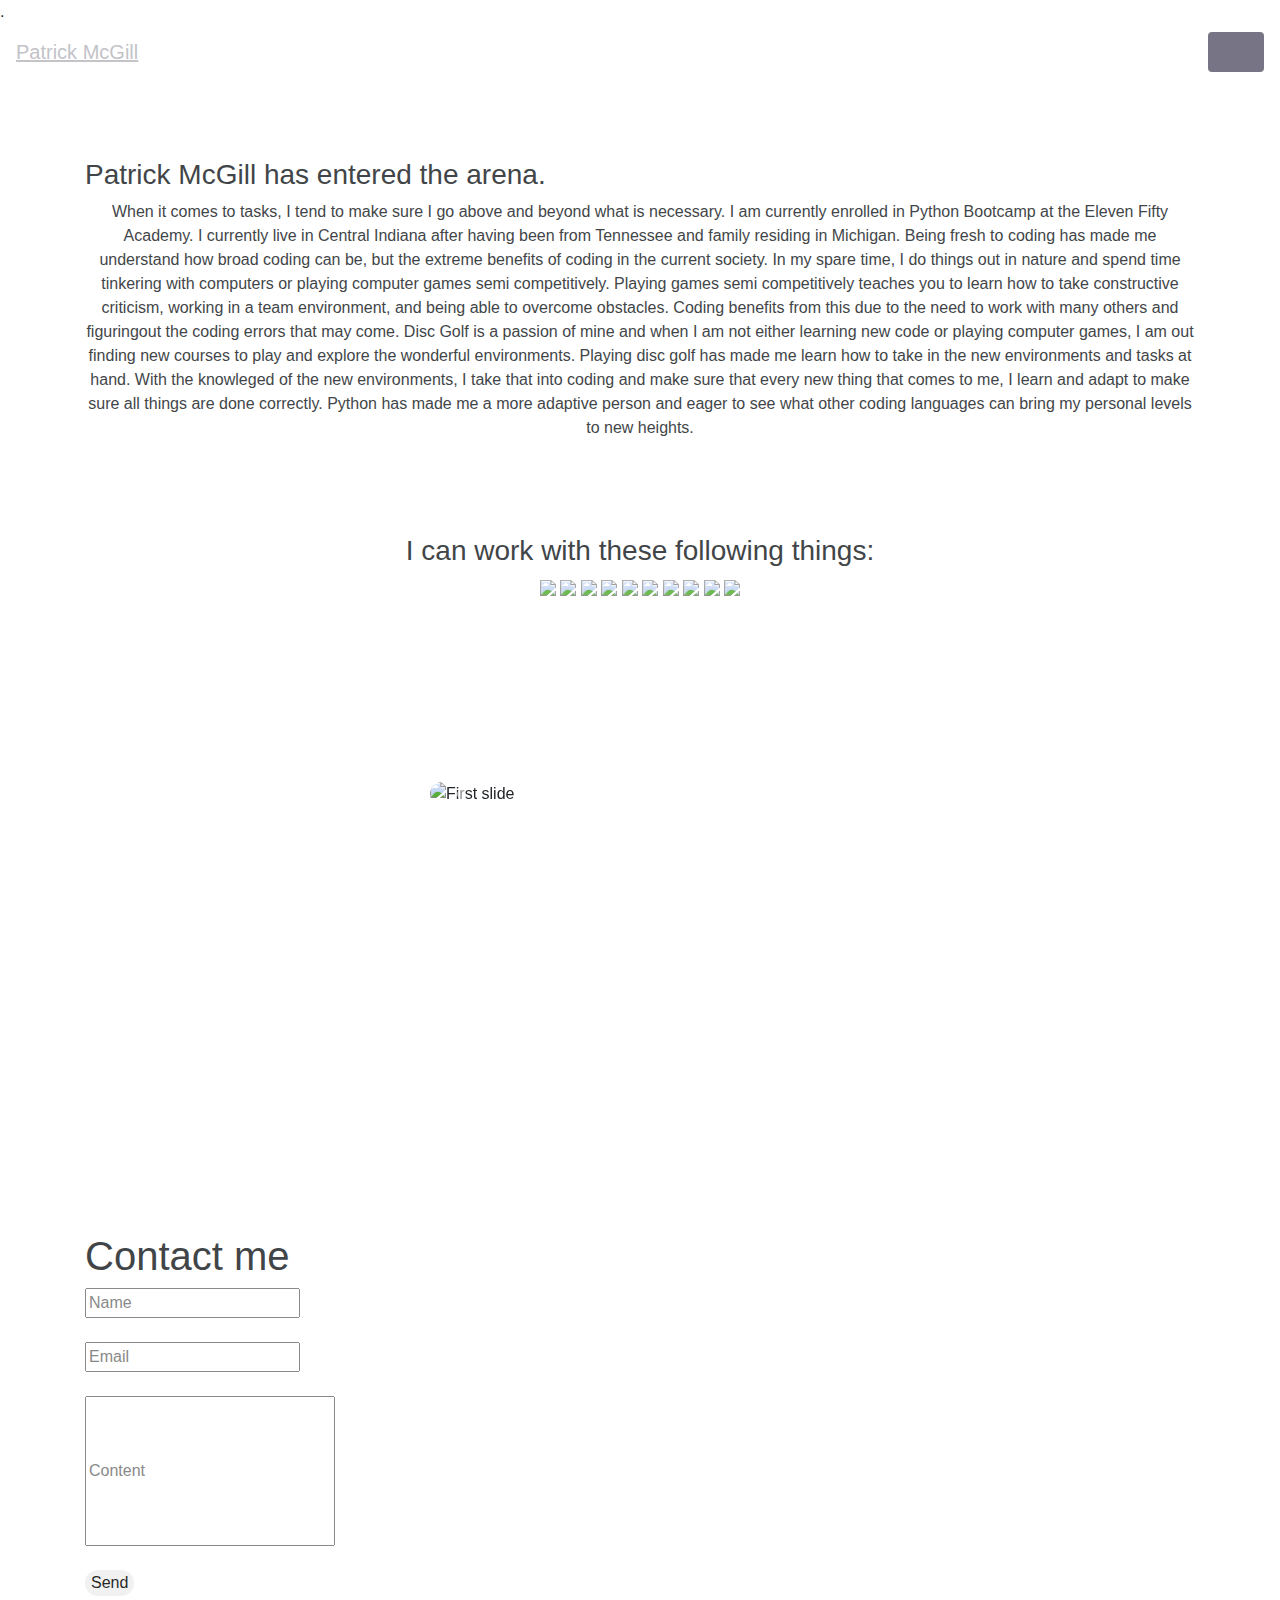
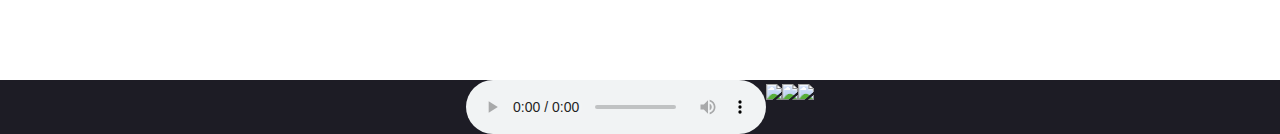
==== index.html @ 5323ef19 "changed the name to index.html" ====
<!DOCTYPE html>
<html lang= "en">


<head>
    <link rel="stylesheet" type="text/css" href="style.css">.
    <link rel="stylesheet" href="https://stackpath.bootstrapcdn.com/bootstrap/4.3.1/css/bootstrap.min.css" integrity="sha384-ggOyR0iXCbMQv3Xipma34MD+dH/1fQ784/j6cY/iJTQUOhcWr7x9JvoRxT2MZw1T" crossorigin="anonymous">
    <meta name="viewport" content="width=device-width, initial-scale=1, maximum-scale=1, user-scalable=no">
    <title>Patrick McGill Porfolio</title>
    <nav class="navbar" style="color: #C3C3C8; text-decoration: underline;">
        <a class="navbar-brand" href="#" style="color:#C3C3C8">Patrick McGill</a>
        <button class="navbar-toggler" type="button" data-toggle="collapse" data-target="#navbarSupportedContent" aria-controls="navbarSupportedContent" aria-expanded="false" aria-label="Toggle navigation" style="background-color: #777585 ">
          <span class="navbar-toggler-icon"></span>
        </button>
      
        <div class="collapse navbar-collapse" id="navbarSupportedContent">
          <ul class="navbar-nav mr-auto">
            <li class =" nav-item active" style="color: #C3C3C8; text-decoration: underline;">
              <a class="nav-link" href="#about" style="color: #C3C3C8; text-decoration: underline;"> About</a>
            </li>
            <li class=" nav-item active" style="color: #C3C3C8; text-decoration: underline;">
              <a class="nav-link" href="#code-section" style="color: #C3C3C8; text-decoration: underline;">Coding</a>
            <li class ="nav-item active" style="color: #C3C3C8; text-decoration: underline;">
              <a class="nav-link" href="#projects" style="color: #C3C3C8; text-decoration: underline;">Projects</a>
            </li>
            <li class="nav-item active" style="color: #C3C3C8; text-decoration: underline;">
              <a class ="nav-link" href="#contact" style="color: #C3C3C8; text-decoration: underline;">Contact Me</a>
            </li>
          </ul>
        </div>
      </nav>
</head>
<body class = "body">
  <div class="background">
      
    <br>
    <br>
        <section id="about" class="about-section" style="text-align:center;">
            <div class= "container" style= "text-align: center; border-radius: 25px; background-color:white; opacity: 0.85; padding: 30px;">
                <div class="row">
                    <h3 style="text-align: center !important;">Patrick McGill has entered the arena.</h3>
                    <p>When it comes to tasks, I tend to make sure I go above and beyond what is necessary. I am currently enrolled in
                        Python Bootcamp at the Eleven Fifty Academy. I currently live in Central Indiana after having been from Tennessee and 
                        family residing in Michigan. Being fresh to coding has made me understand how broad coding can be, but the extreme benefits
                        of coding in the current society. In my spare time, I do things out in nature and spend time tinkering with computers or playing computer
                        games semi competitively. Playing games semi competitively teaches you to learn how to take constructive criticism, working in a team environment,
                        and being able to overcome obstacles. Coding benefits from this due to the need to work with many others and figuringout the coding errors that may come.
                        Disc Golf is a passion of mine and when I am not either learning new code or playing computer games, I am out
                        finding new courses to play and explore the wonderful environments. Playing disc golf has made me learn how to take in the new environments and tasks at hand.
                        With the knowleged of the new environments, I take that into coding and make sure that every new thing that comes to me, I learn and adapt to make sure all things are done correctly.
                        Python has made me a more adaptive person and eager to see what other coding languages can bring my personal levels to new heights.
                    </p>
                </div>
            </div>
        </section>
        <br>
        <br>
        <section id="code-section" class="code-section" style="text-align: center;">
          <div class="container" style="background-color:white; opacity:0.85; border-radius: 25px; height:200px;">
            <div class="container body">
              <h3> I can work with these following things:</h3>
              <div class="span12 skill-icons text-center">
                <img id= "python" src="assets/python.png">
                <img id="django" src="assets/django.png">
                <img id= "html" src="assets/html5.png">
                <img id= "css" src="assets/css.png">
                <img id= "bootstrap" src="assets/bootstrap.png">
                <img id= "vscode" src="assets/vscode.png">
                <img id = "gitHub" src="assets/github.png">
                <img id= "git" src="assets/git.png">
                <img id="ubuntu" src="assets/ubuntu.png">
                <img id="windows" src="assets/windows.png">
              </div>
        </section>

        <br>
        <br>
        <section id="projects" class ="projects">
          <div class="container" style="height: 450px; width: 450px;">
            <div id="carouselExampleIndicators" class="carousel slide" data-ride="carousel">
              <ol class="carousel-indicators">
                <li data-target="#carouselExampleIndicators" data-slide-to="0" class="active"></li>
                <li data-target="#carouselExampleIndicators" data-slide-to="1"></li>
                <li data-target="#carouselExampleIndicators" data-slide-to="2"><li>
                
              </ol>
              <div class="carousel-inner">
                <div class="carousel-item active">
                  <img class="d-block" src="assets/tetris.png" alt="First slide" style="height:100%; width: 100%; border-radius:25px;">
                  <div class="carousel-caption">
                    <div class="row">
                      <div class="col-sm-8">
                        <h2><a href="https://github.com/PRMcgill/Gold_Game" target="_blank" style="color:white; text-decoration:underline;">Tetris</a></h2>
                      </div>
                      <h4 style="color: white !important; text-align:center;">Tetris Game I made out of python and the Pygame library</h4>
                    </div>
                  </div>
                </div>
                <div class="carousel-item">
                  <img class="d-block" src="assets/css_creature.png" alt="Second slide" style="height:100%; width:100%; border-radius:25px;">
                  <div class="carousel-caption">
                    <div class="row">
                      <div class="col-sm-8">
                        <h2><a href="https://codepen.io/prmcgill/pen/gqxaLG" target="_blank" style="color:black; text-decoration:underline;">CSS Creature</a></h2>
                      </div> 
                     <h4>One of the first projects I made with CSS and HTML</h4>
                     </div>
                  </div>
                </div>
                <div class="carousel-item">
                  <img class="d-block" src="assets/northview.jpg" alt="Third slide" style="height: 125%; width: 100%; border-radius:25px;">
                  <div class="carousel-caption">
                    <div class="row">
                      <div class="col-sm-8">
                        <h2><a href="http://138.68.8.138" target="_blank" style="color:white; text-decoration:underline;">Disc Golf</a></h2>
                      </div>
                      <h4 style="color: white !important; text-align:center;">A Disc Golf website made to have reviews and the ability to add courses to the website</h4>
                    </div>
                  </div>
                </div>
              </div>
              <a class="carousel-control-prev" href="#carouselExampleIndicators" role="button" data-slide="prev">
                <span class="carousel-control-prev-icon" aria-hidden="true"></span>
                <span class="sr-only">Previous</span>
              </a>
              <a class="carousel-control-next" href="#carouselExampleIndicators" role="button" data-slide="next">
                <span class="carousel-control-next-icon" aria-hidden="true"></span>
                <span class="sr-only">Next</span>
              </a>
            </div>
          </div>
        </section>
        <section id="contact" class ="contact">
          <div class ="container" style="background-color:white; opacity: 0.85; border-radius:25px; height: 400px;">
            <h1>Contact me</h1>
            <form action="https://formspree.io/mcgill.patrick2192@gmail.com" method="POST">
              <input type="text" name="name" placeholder="Name">
              <br>
              <br>
              <input type="email" name="_replyto" placeholder="Email">
              <br>
              <br>
              <input type="content" name="content" placeholder="Content" style="height: 150px; width: 250px;">
              <br>
              <br>
              <input type="submit" value="Send" style=" border-radius: 25px; border:none; color: C3C3C8;">
            </form>
          </div>
        </section>
        <br>
        <br>

        
        
        <script src="https://code.jquery.com/jquery-3.3.1.slim.min.js" integrity="sha384-q8i/X+965DzO0rT7abK41JStQIAqVgRVzpbzo5smXKp4YfRvH+8abtTE1Pi6jizo" crossorigin="anonymous"></script>
        <script src="https://cdnjs.cloudflare.com/ajax/libs/popper.js/1.14.7/umd/popper.min.js" integrity="sha384-UO2eT0CpHqdSJQ6hJty5KVphtPhzWj9WO1clHTMGa3JDZwrnQq4sF86dIHNDz0W1" crossorigin="anonymous"></script>
        <script src="https://stackpath.bootstrapcdn.com/bootstrap/4.3.1/js/bootstrap.min.js" integrity="sha384-JjSmVgyd0p3pXB1rRibZUAYoIIy6OrQ6VrjIEaFf/nJGzIxFDsf4x0xIM+B07jRM" crossorigin="anonymous"></script>

        
      <footer class="page-footer" style=" background-color:  #1D1C25; text-align:center;">
        <div class="row justify-content-center" style="text-align: center;">
            <audio src="assets/waterfallsound.mp3" controls autoplay="true" loop="true">
            </audio>
            <a id= "github" href="https://github.com/PRMcgill" target="_blank">
              <img id ="github" src="/assets/github.png">
            </a>
            <a href="https://www.linkedin.com/in/patrick-mcgill-010b7917a/" target="_blank">
              <img id ="linkedin" src="/assets/linkedin.png">
            <a href="https://www.twitter.com/PR_Mcgill" target="_blank">
              <img id="twitter" src="/assets/twitter.png">
            

        


        
      </footer>
  </div>
  
</body>


</html>
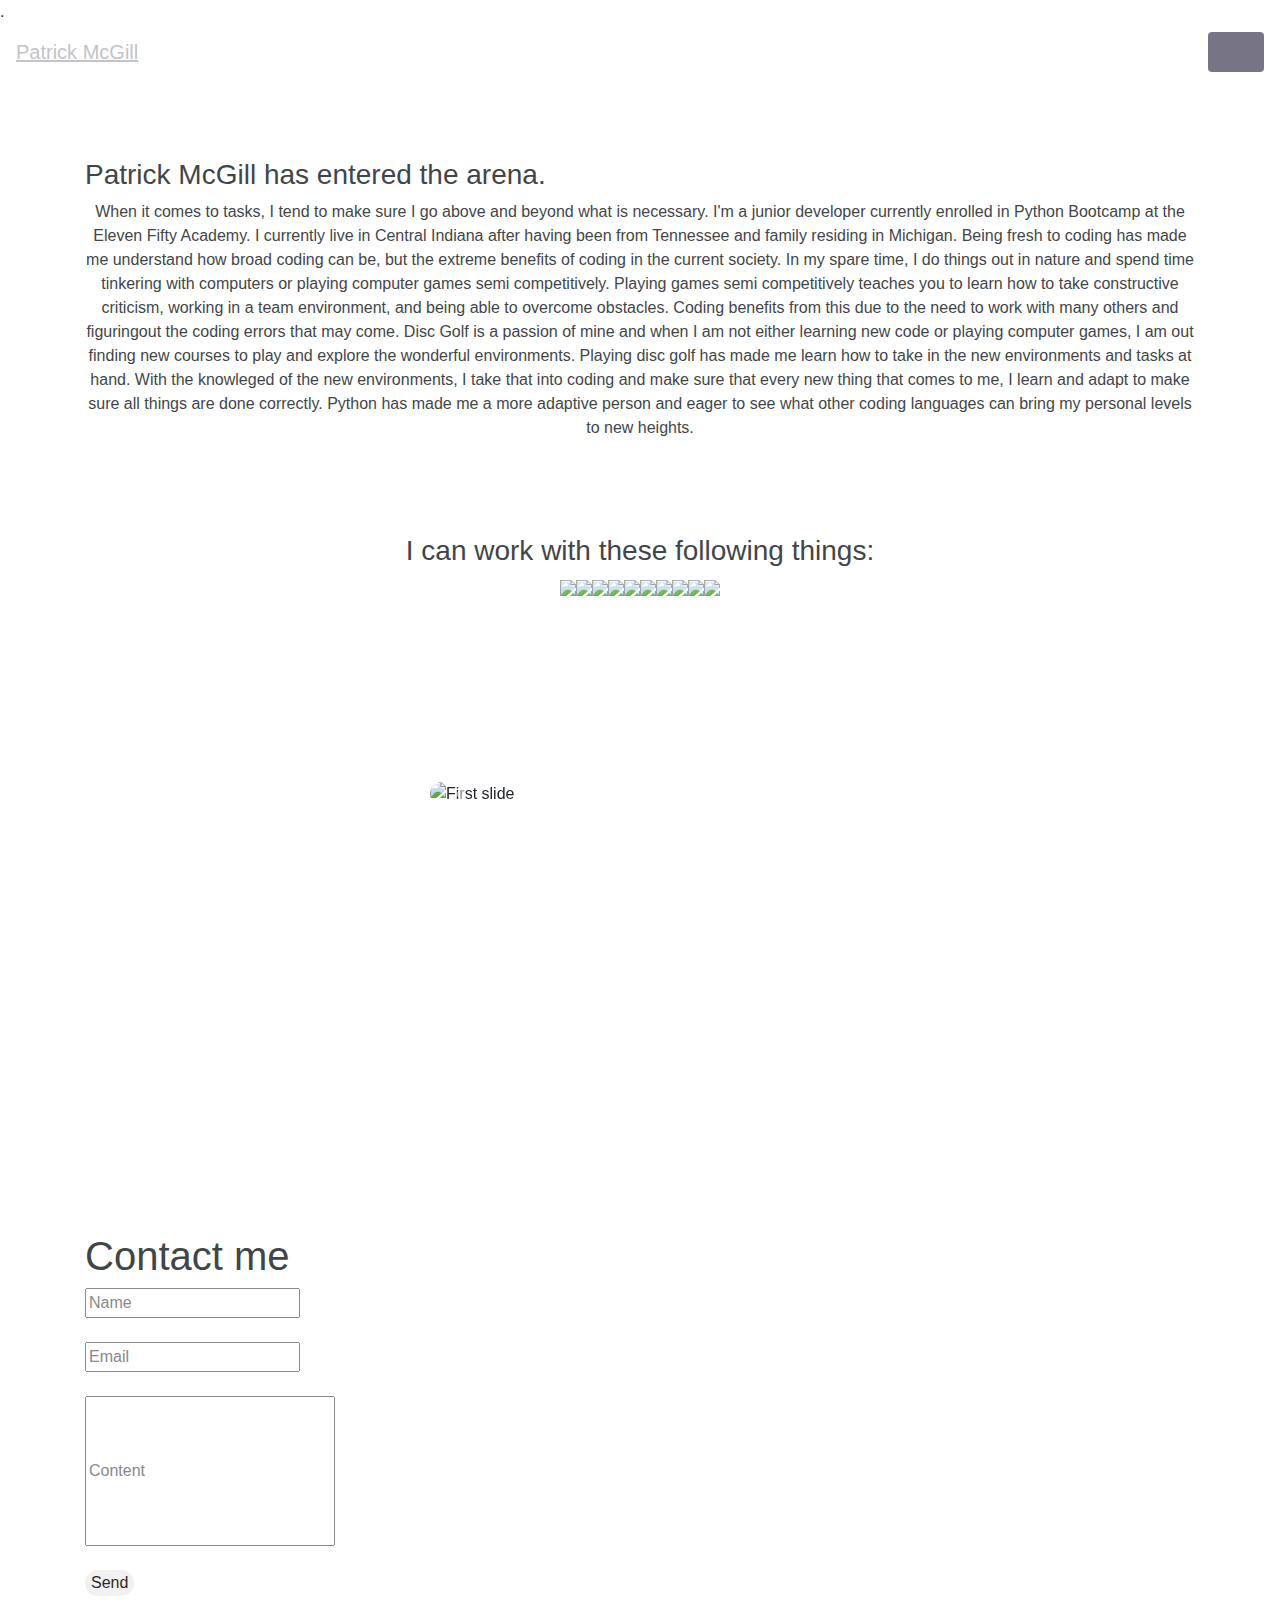
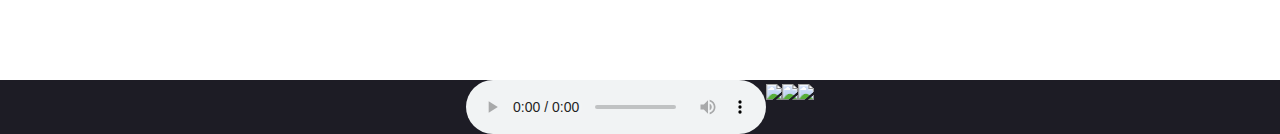
==== commit e0b80276: "added links to the images in the things i can use" ====
--- a/index.html
+++ b/index.html
@@ -39,7 +39,7 @@
             <div class= "container" style= "text-align: center; border-radius: 25px; background-color:white; opacity: 0.85; padding: 30px;">
                 <div class="row">
                     <h3 style="text-align: center !important;">Patrick McGill has entered the arena.</h3>
-                    <p>When it comes to tasks, I tend to make sure I go above and beyond what is necessary. I am currently enrolled in
+                    <p>When it comes to tasks, I tend to make sure I go above and beyond what is necessary. I'm a junior developer currently enrolled in
                         Python Bootcamp at the Eleven Fifty Academy. I currently live in Central Indiana after having been from Tennessee and 
                         family residing in Michigan. Being fresh to coding has made me understand how broad coding can be, but the extreme benefits
                         of coding in the current society. In my spare time, I do things out in nature and spend time tinkering with computers or playing computer
@@ -60,16 +60,38 @@
             <div class="container body">
               <h3> I can work with these following things:</h3>
               <div class="span12 skill-icons text-center">
-                <img id= "python" src="assets/python.png">
-                <img id="django" src="assets/django.png">
-                <img id= "html" src="assets/html5.png">
-                <img id= "css" src="assets/css.png">
-                <img id= "bootstrap" src="assets/bootstrap.png">
-                <img id= "vscode" src="assets/vscode.png">
-                <img id = "gitHub" src="assets/github.png">
-                <img id= "git" src="assets/git.png">
-                <img id="ubuntu" src="assets/ubuntu.png">
-                <img id="windows" src="assets/windows.png">
+                <div class="row justify-content-center">
+                  <a href="https://www.python.org/" target="_blank">
+                    <img id= "python" src="assets/python.png">
+                  </a>
+                  <a href="https://www.djangoproject.com/" target="_blank">
+                    <img id="django" src="assets/django.png">
+                  </a>
+                  <a href="https://html.com/" target="_blank">
+                    <img id= "html" src="assets/html5.png">
+                  </a>
+                  <a href="https://html.com/" target="_blank">  
+                    <img id= "css" src="assets/css.png">
+                  </a>
+                  <a href="https://getbootstrap.com/" target="_blank">  
+                    <img id= "bootstrap" src="assets/bootstrap.png">
+                  </a>
+                  <a href="https://code.visualstudio.com/"  target="_blank"> 
+                    <img id= "vscode" src="assets/vscode.png">
+                  </a>
+                  <a href="https://github.com/" target="_blank">
+                    <img id = "gitHub" src="assets/github.png">
+                  </a>
+                  <a href="https://git-scm.com/" target="_blank">  
+                    <img id= "git" src="assets/git.png">
+                  </a>
+                  <a href="https://www.ubuntu.com/" target="_blank">
+                    <img id="ubuntu" src="assets/ubuntu.png">
+                  </a>
+                  <a href="https://www.microsoft.com/en-us/windows" target="_blank">
+                    <img id="windows" src="assets/windows.png">
+                  </a>
+                </div>  
               </div>
         </section>
 
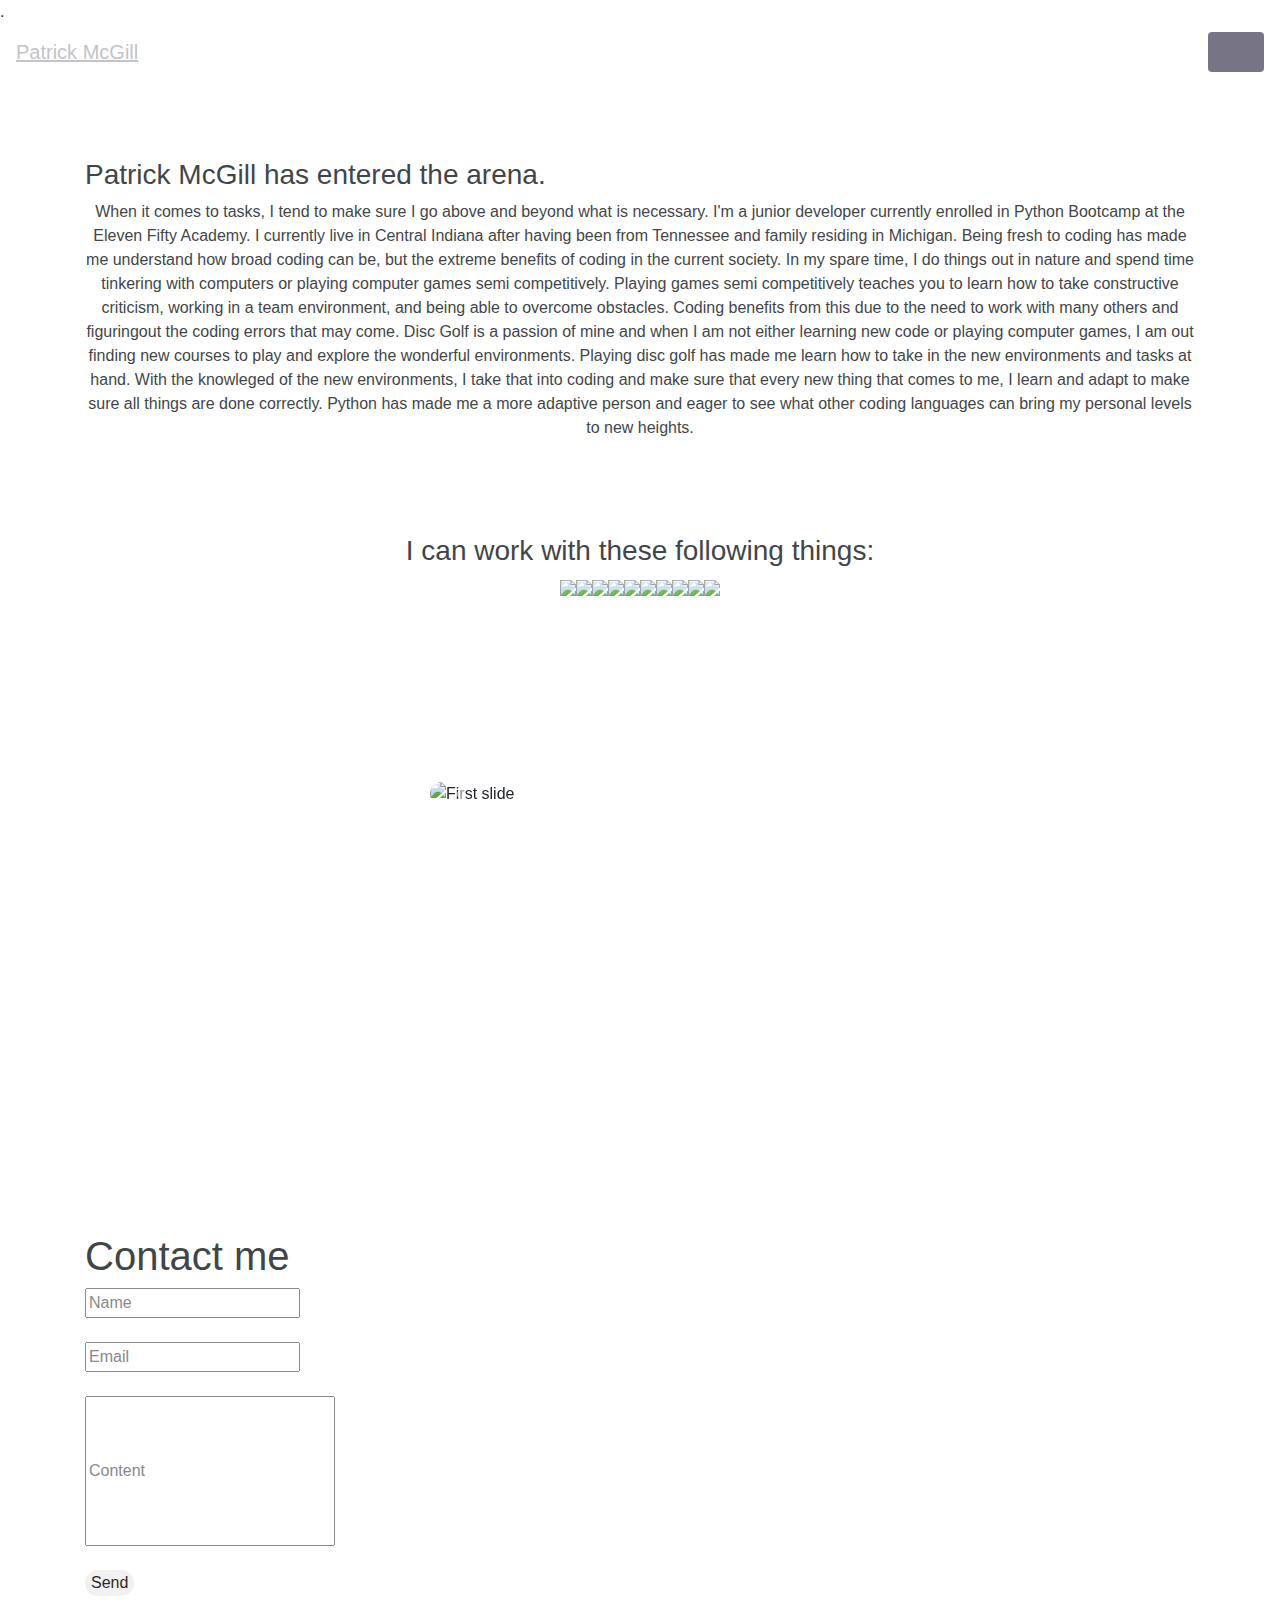
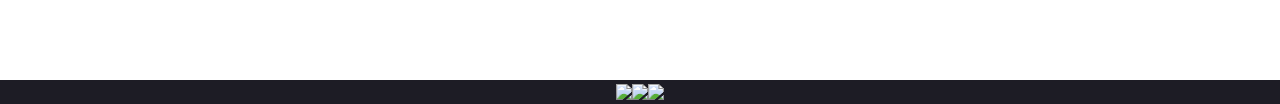
==== commit 067eb7bc: "added the new pokemon website to the caroursel" ====
--- a/index.html
+++ b/index.html
@@ -140,6 +140,17 @@
                     </div>
                   </div>
                 </div>
+                <div class="carousel-item">
+                  <img class="d-block" src="assets/Screenshot from 2019-04-25 12-57-20.png" alt="Third slide" style="height: 125%; width: 100%; border-radius:25px;">
+                  <div class="carousel-caption">
+                    <div class="row">
+                      <div class="col-sm-8">
+                        <h2><a href="https://poke-teambuilder-ng.herokuapp.com/" target="_blank" style="color:black; text-decoration:underline;">Poke-TeamBuilder</a></h2>
+                      </div>
+                      <h4 style="color: black !important; text-align:center;">A Pok&eacute;mon website that allows you to make users and create teams.</h4>
+                    </div>
+                  </div>
+                </div>
               </div>
               <a class="carousel-control-prev" href="#carouselExampleIndicators" role="button" data-slide="prev">
                 <span class="carousel-control-prev-icon" aria-hidden="true"></span>
@@ -181,8 +192,6 @@
         
       <footer class="page-footer" style=" background-color:  #1D1C25; text-align:center;">
         <div class="row justify-content-center" style="text-align: center;">
-            <audio src="assets/waterfallsound.mp3" controls autoplay="true" loop="true">
-            </audio>
             <a id= "github" href="https://github.com/PRMcgill" target="_blank">
               <img id ="github" src="/assets/github.png">
             </a>
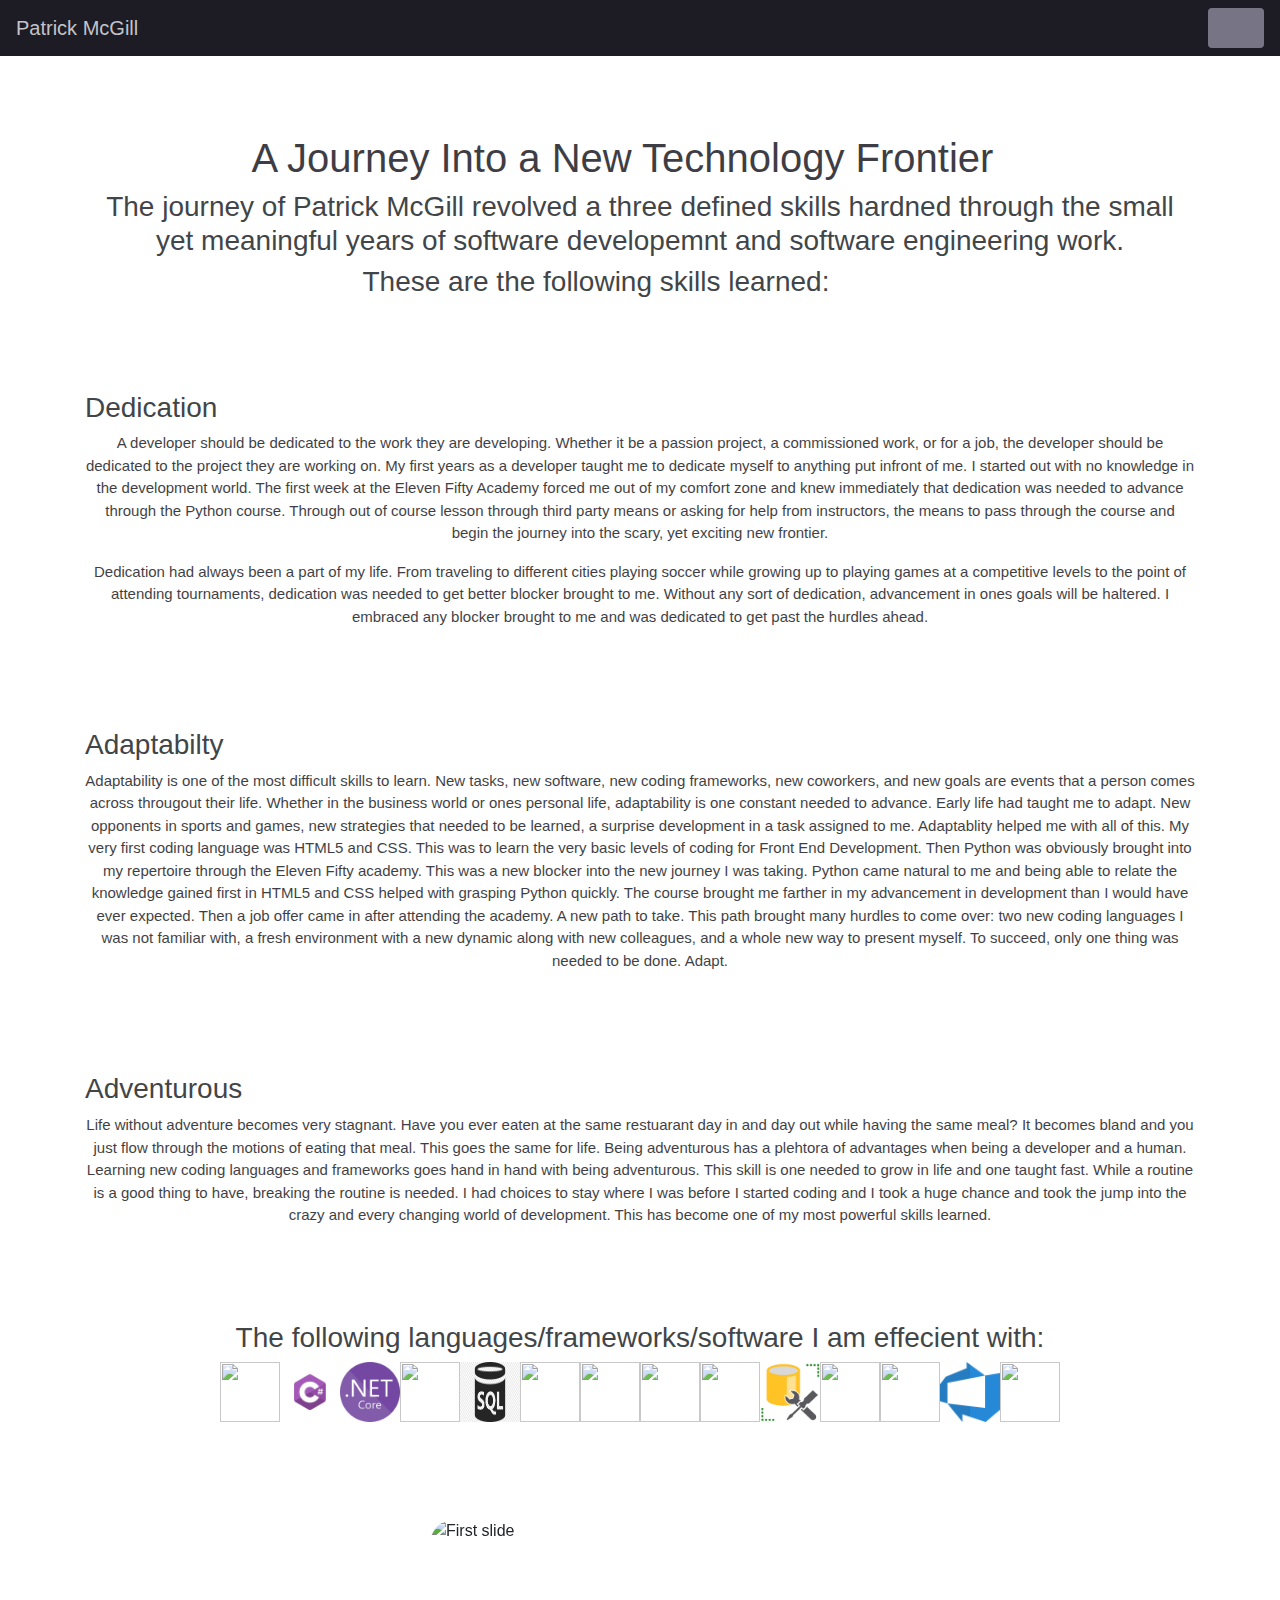
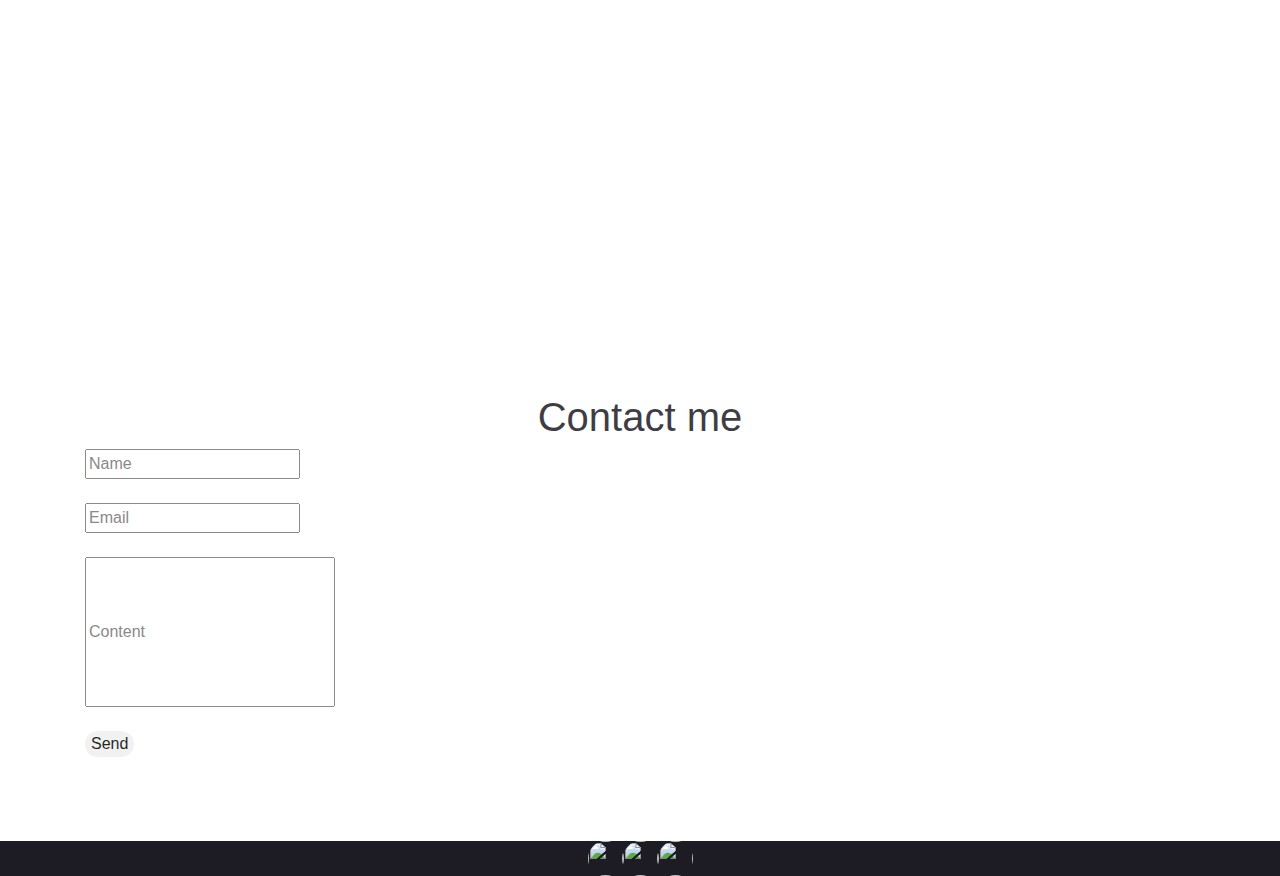
==== commit 5f0b24f5: "Version 1.5" ====
--- a/index.html
+++ b/index.html
@@ -1,9 +1,8 @@
 <!DOCTYPE html>
 <html lang= "en">
 
-
 <head>
-    <link rel="stylesheet" type="text/css" href="style.css">.
+    <link rel="stylesheet" type="text/css" href="style.css">
     <link rel="stylesheet" href="https://stackpath.bootstrapcdn.com/bootstrap/4.3.1/css/bootstrap.min.css" integrity="sha384-ggOyR0iXCbMQv3Xipma34MD+dH/1fQ784/j6cY/iJTQUOhcWr7x9JvoRxT2MZw1T" crossorigin="anonymous">
     <meta name="viewport" content="width=device-width, initial-scale=1, maximum-scale=1, user-scalable=no">
     <title>Patrick McGill Porfolio</title>
@@ -16,7 +15,16 @@
         <div class="collapse navbar-collapse" id="navbarSupportedContent">
           <ul class="navbar-nav mr-auto">
             <li class =" nav-item active" style="color: #C3C3C8; text-decoration: underline;">
-              <a class="nav-link" href="#about" style="color: #C3C3C8; text-decoration: underline;"> About</a>
+              <a class="nav-link" href="#journey" style="color: #C3C3C8; text-decoration: underline;">Journey</a>
+            </li>
+            <li class =" nav-item active" style="color: #C3C3C8; text-decoration: underline;">
+              <a class="nav-link" href="#dedication" style="color: #C3C3C8; text-decoration: underline;">Dedication</a>
+            </li>
+            <li class =" nav-item active" style="color: #C3C3C8; text-decoration: underline;">
+              <a class="nav-link" href="#adaptabilty" style="color: #C3C3C8; text-decoration: underline;">Adaptability</a>
+            </li>
+            <li class =" nav-item active" style="color: #C3C3C8; text-decoration: underline;">
+              <a class="nav-link" href="#adventurous" style="color: #C3C3C8; text-decoration: underline;">Adventurous</a>
             </li>
             <li class=" nav-item active" style="color: #C3C3C8; text-decoration: underline;">
               <a class="nav-link" href="#code-section" style="color: #C3C3C8; text-decoration: underline;">Coding</a>
@@ -35,60 +43,118 @@
       
     <br>
     <br>
-        <section id="about" class="about-section" style="text-align:center;">
+        <section id="journey" class="about-section" style="text-align:center;">
             <div class= "container" style= "text-align: center; border-radius: 25px; background-color:white; opacity: 0.85; padding: 30px;">
                 <div class="row">
-                    <h3 style="text-align: center !important;">Patrick McGill has entered the arena.</h3>
-                    <p>When it comes to tasks, I tend to make sure I go above and beyond what is necessary. I'm a junior developer currently enrolled in
-                        Python Bootcamp at the Eleven Fifty Academy. I currently live in Central Indiana after having been from Tennessee and 
-                        family residing in Michigan. Being fresh to coding has made me understand how broad coding can be, but the extreme benefits
-                        of coding in the current society. In my spare time, I do things out in nature and spend time tinkering with computers or playing computer
-                        games semi competitively. Playing games semi competitively teaches you to learn how to take constructive criticism, working in a team environment,
-                        and being able to overcome obstacles. Coding benefits from this due to the need to work with many others and figuringout the coding errors that may come.
-                        Disc Golf is a passion of mine and when I am not either learning new code or playing computer games, I am out
-                        finding new courses to play and explore the wonderful environments. Playing disc golf has made me learn how to take in the new environments and tasks at hand.
-                        With the knowleged of the new environments, I take that into coding and make sure that every new thing that comes to me, I learn and adapt to make sure all things are done correctly.
-                        Python has made me a more adaptive person and eager to see what other coding languages can bring my personal levels to new heights.
-                    </p>
+                    <h1 style="text-align: center !important; padding-left:15%;">A Journey Into a New Technology Frontier</h1>
+                    <h3 style="text-align: center !important;">The journey of Patrick McGill revolved a three defined skills hardned through the small yet meaningful
+                      years of software developemnt and software engineering work.</h3>
+                    <h3 style="text-align: center !important; padding-left:25%">These are the following skills learned:</h3>
                 </div>
             </div>
         </section>
         <br>
-        <br>
+        <section id="dedication" class="about-section" style="text-align:center;">
+          <div class= "container" style= "text-align: center; border-radius: 25px; background-color:white; opacity: 0.85; padding: 30px;">
+              <div class="row">
+                  <h3 style="text-align: center !important;">Dedication</h3>
+                  <p>
+                    A developer should be dedicated to the work they are developing. Whether it be a passion project, a commissioned work, or for a job, the developer
+                    should be dedicated to the project they are working on. My first years as a developer taught me to dedicate myself to anything put infront of me.
+                    I started out with no knowledge in the development world. The first week at the Eleven Fifty Academy forced me out of my comfort zone and knew immediately
+                    that dedication was needed to advance through the Python course. Through out of course lesson through third party means or asking for help from instructors,
+                    the means to pass through the course and begin the journey into the scary, yet exciting new frontier.
+                  </p>
+                  <p>
+                    Dedication had always been a part of my life. From traveling to different cities playing soccer while growing up to playing games at a competitive levels 
+                    to the point of attending tournaments, dedication was needed to get better blocker brought to me. Without any sort of dedication, advancement in ones goals 
+                    will be haltered. I embraced any blocker brought to me and was dedicated to get past the hurdles ahead.
+                  </p>
+              </div>
+          </div>
+        </section>
+        <br>
+        <section id="adaptabilty" class="about-section" style="text-align:center;">
+          <div class= "container" style= "text-align: center; border-radius: 25px; background-color:white; opacity: 0.85; padding: 30px;">
+              <div class="row">
+                  <h3 style="text-align: center !important;">Adaptabilty</h3>
+                  <p>
+                    Adaptability is one of the most difficult skills to learn. New tasks, new software, new coding frameworks, new coworkers, and new goals are events
+                     that a person comes across througout their life. Whether in the business world or ones personal life, adaptability is one constant needed to advance. 
+                     Early life had taught me to adapt. New opponents in sports and games, new strategies that needed to be learned, a surprise development in a task assigned to me. 
+                     Adaptablity helped me with all of this.
+                     My very first coding language was HTML5 and CSS. This was to learn the very basic levels of coding for Front End Development. Then Python was obviously brought
+                     into my repertoire through the Eleven Fifty academy. This was a new blocker into the new journey I was taking. Python came natural to me and being able to relate 
+                     the knowledge gained first in HTML5 and CSS helped with grasping Python quickly. The course brought me farther in my advancement in development than I would have ever expected.
+                      Then a job offer came in after attending the academy. A new path to take. This path brought many hurdles to come over: two new coding languages I was not familiar with, 
+                      a fresh environment with a new dynamic along with new colleagues, and a whole new way to present myself. To succeed, only one thing was needed to be done. Adapt.
+                  </p>
+              </div>
+          </div>
+        </section>
+        <br>
+        <section id="adventurous" class="about-section" style="text-align:center;">
+          <div class= "container" style= "text-align: center; border-radius: 25px; background-color:white; opacity: 0.85; padding: 30px;">
+              <div class="row">
+                  <h3 style="text-align: center !important;">Adventurous</h3>
+                  <p>
+                    Life without adventure becomes very stagnant. Have you ever eaten at the same restuarant day in and day out while having the same meal? It becomes bland and you just flow through the motions
+                     of eating that meal. This goes the same for life. Being adventurous has a plehtora of advantages when being a developer and a human. Learning new coding languages and frameworks 
+                     goes hand in hand with being adventurous. This skill is one needed to grow in life and one taught fast. While a routine is a good thing to have, breaking the routine is needed. 
+                     I had choices to stay where I was before I started coding and I took a huge chance and took the jump into the crazy and every changing world of development. This has become one of 
+                     my most powerful skills learned.
+                  </p>
+              </div>
+          </div>
+        </section>
+      <br>
+      <br>
         <section id="code-section" class="code-section" style="text-align: center;">
-          <div class="container" style="background-color:white; opacity:0.85; border-radius: 25px; height:200px;">
+          <div class="container" style="background-color:white; opacity:0.85; border-radius: 25px; height:150px;">
             <div class="container body">
-              <h3> I can work with these following things:</h3>
+              <h3> The following languages/frameworks/software I am effecient with:</h3>
               <div class="span12 skill-icons text-center">
                 <div class="row justify-content-center">
-                  <a href="https://www.python.org/" target="_blank">
+                  <a href="https://www.python.org/" target="_blank" title = "Python">
                     <img id= "python" src="assets/python.png">
                   </a>
-                  <a href="https://www.djangoproject.com/" target="_blank">
+                  <a href="https://docs.microsoft.com/en-us/dotnet/csharp/" target="_blank" title = "C#">
+                    <img id= "cSharp" src="assets/cSharp.png">
+                  </a>
+                  <a href="https://dotnet.microsoft.com" target="_blank" title = ".Net Framework">
+                    <img id= "net" src="assets/net.png">
+                  </a>
+                  <a href="https://www.djangoproject.com/" target="_blank" title = "Django">
                     <img id="django" src="assets/django.png">
                   </a>
-                  <a href="https://html.com/" target="_blank">
+                  <a href="https://www.microsoft.com/en-us/sql-server/sql-server-downloads" target="_blank" title = "SQL">
+                    <img id="sql" src="assets/sql.png">
+                  </a>
+                  <a href="https://html.com/" target="_blank" title = "HTML5">
                     <img id= "html" src="assets/html5.png">
                   </a>
-                  <a href="https://html.com/" target="_blank">  
+                  <a href="https://html.com/" target="_blank" title = "CSS">  
                     <img id= "css" src="assets/css.png">
                   </a>
-                  <a href="https://getbootstrap.com/" target="_blank">  
+                  <a href="https://getbootstrap.com/" target="_blank" title = "Bootstrap">  
                     <img id= "bootstrap" src="assets/bootstrap.png">
                   </a>
-                  <a href="https://code.visualstudio.com/"  target="_blank"> 
+                  <a href="https://code.visualstudio.com/"  target="_blank" title = "Visual Studio Code">  
                     <img id= "vscode" src="assets/vscode.png">
                   </a>
-                  <a href="https://github.com/" target="_blank">
+                  <a href="https://docs.microsoft.com/en-us/sql/ssms/download-sql-server-management-studio-ssms?view=sql-server-ver15"  target="_blank" title = "SQL Server Management Studio">  
+                    <img id= "ssms" src="assets/ssms.png">
+                  </a>
+                  <a href="https://github.com/" target="_blank" title = "GitHub">
                     <img id = "gitHub" src="assets/github.png">
                   </a>
-                  <a href="https://git-scm.com/" target="_blank">  
+                  <a href="https://git-scm.com/" target="_blank" title = "Git">  
                     <img id= "git" src="assets/git.png">
                   </a>
-                  <a href="https://www.ubuntu.com/" target="_blank">
-                    <img id="ubuntu" src="assets/ubuntu.png">
-                  </a>
-                  <a href="https://www.microsoft.com/en-us/windows" target="_blank">
+                  <a href="https://https://azure.microsoft.com/en-us/services/devops/" target = "_blank" title = "Azure Devops"> 
+                    <img id = "azure" src = "assets/azure.png">
+                  </a>
+                  <a href="https://www.microsoft.com/en-us/windows" target="_blank"title = "Microsoft Windows">
                     <img id="windows" src="assets/windows.png">
                   </a>
                 </div>  
@@ -108,7 +174,7 @@
               </ol>
               <div class="carousel-inner">
                 <div class="carousel-item active">
-                  <img class="d-block" src="assets/tetris.png" alt="First slide" style="height:100%; width: 100%; border-radius:25px;">
+                  <img class="d-block" src="assets/tetris.png" alt="First slide" style="height:450px; width: 450px; border-radius:25px;">
                   <div class="carousel-caption">
                     <div class="row">
                       <div class="col-sm-8">
@@ -119,18 +185,7 @@
                   </div>
                 </div>
                 <div class="carousel-item">
-                  <img class="d-block" src="assets/css_creature.png" alt="Second slide" style="height:100%; width:100%; border-radius:25px;">
-                  <div class="carousel-caption">
-                    <div class="row">
-                      <div class="col-sm-8">
-                        <h2><a href="https://codepen.io/prmcgill/pen/gqxaLG" target="_blank" style="color:black; text-decoration:underline;">CSS Creature</a></h2>
-                      </div> 
-                     <h4>One of the first projects I made with CSS and HTML</h4>
-                     </div>
-                  </div>
-                </div>
-                <div class="carousel-item">
-                  <img class="d-block" src="assets/northview.jpg" alt="Third slide" style="height: 125%; width: 100%; border-radius:25px;">
+                  <img class="d-block" src="assets/northview.jpg" alt="Third slide" style="height: 450px; width: 450px; border-radius:25px;">
                   <div class="carousel-caption">
                     <div class="row">
                       <div class="col-sm-8">
@@ -141,7 +196,7 @@
                   </div>
                 </div>
                 <div class="carousel-item">
-                  <img class="d-block" src="assets/Screenshot from 2019-04-25 12-57-20.png" alt="Third slide" style="height: 125%; width: 100%; border-radius:25px;">
+                  <img class="d-block" src="assets/Screenshot from 2019-04-25 12-57-20.png" alt="Third slide" style="height: 450px; width: 450px; border-radius:25px;">
                   <div class="carousel-caption">
                     <div class="row">
                       <div class="col-sm-8">
@@ -163,6 +218,7 @@
             </div>
           </div>
         </section>
+        <br>
         <section id="contact" class ="contact">
           <div class ="container" style="background-color:white; opacity: 0.85; border-radius:25px; height: 400px;">
             <h1>Contact me</h1>
@@ -173,7 +229,7 @@
               <input type="email" name="_replyto" placeholder="Email">
               <br>
               <br>
-              <input type="content" name="content" placeholder="Content" style="height: 150px; width: 250px;">
+              <input type="content" name="content" placeholder="Content" style="height: 150px; width: 250px; align-content: center;">
               <br>
               <br>
               <input type="submit" value="Send" style=" border-radius: 25px; border:none; color: C3C3C8;">
--- a/style.css
+++ b/style.css
@@ -0,0 +1,107 @@
+.navbar {
+    background-color: #1D1C25; 
+}
+.background{
+    background-image: url("/assets/chalk.jpg");
+    background-position: center;
+    background-size: cover;
+    height: auto;
+    width: auto;
+}
+
+h1 {
+    color: #1d1c25;
+    text-align: center;
+}
+
+p {
+    color:  #1d1c25 !important;
+    font-size: 15px;
+}
+
+a{
+    float: right;
+}
+
+h4{
+    color: #1d1c25;
+}
+
+#github {
+    height: 35px;
+    width: 35px;
+    border-radius: 90px;
+    text-align:center;
+}
+
+#linkedin{
+    height: 35px;
+    width: 35px;
+    border-radius: 90px;
+}
+#git{
+    height: 60px;
+    width: 60px;
+}
+#bootstrap{
+    height: 60px;
+    width: 60px;
+}
+#azure{
+    height: 60px;
+    width: 60px;
+}
+#sql{
+    height: 60px;
+    width: 60px;
+}
+#ssms{
+    height: 60px;
+    width: 60px;
+}
+#cSharp{
+    height: 60px;
+    width: 60px;
+}
+#net{
+    height: 60px;
+    width: 60px;
+}
+#html{
+    height: 60px;
+    width: 60px;
+}
+#python{
+    height: 60px;
+    width: 60px;
+}
+#vscode{
+    height: 60px;
+    width: 60px;
+}
+#css {
+    height: 60px;
+    width: 60px;
+}
+#django {
+    height: 60px;
+    width: 60px;
+}
+#ubuntu {
+    height: 60px;
+    width: 60px;
+}
+#windows {
+    height: 60px;
+    width: 60px;
+}
+#gitHub{
+    height: 60px;
+    width: 60px;
+}
+
+#twitter{
+    height: 35px;
+    width: 35px;
+    border-radius: 90px;
+}
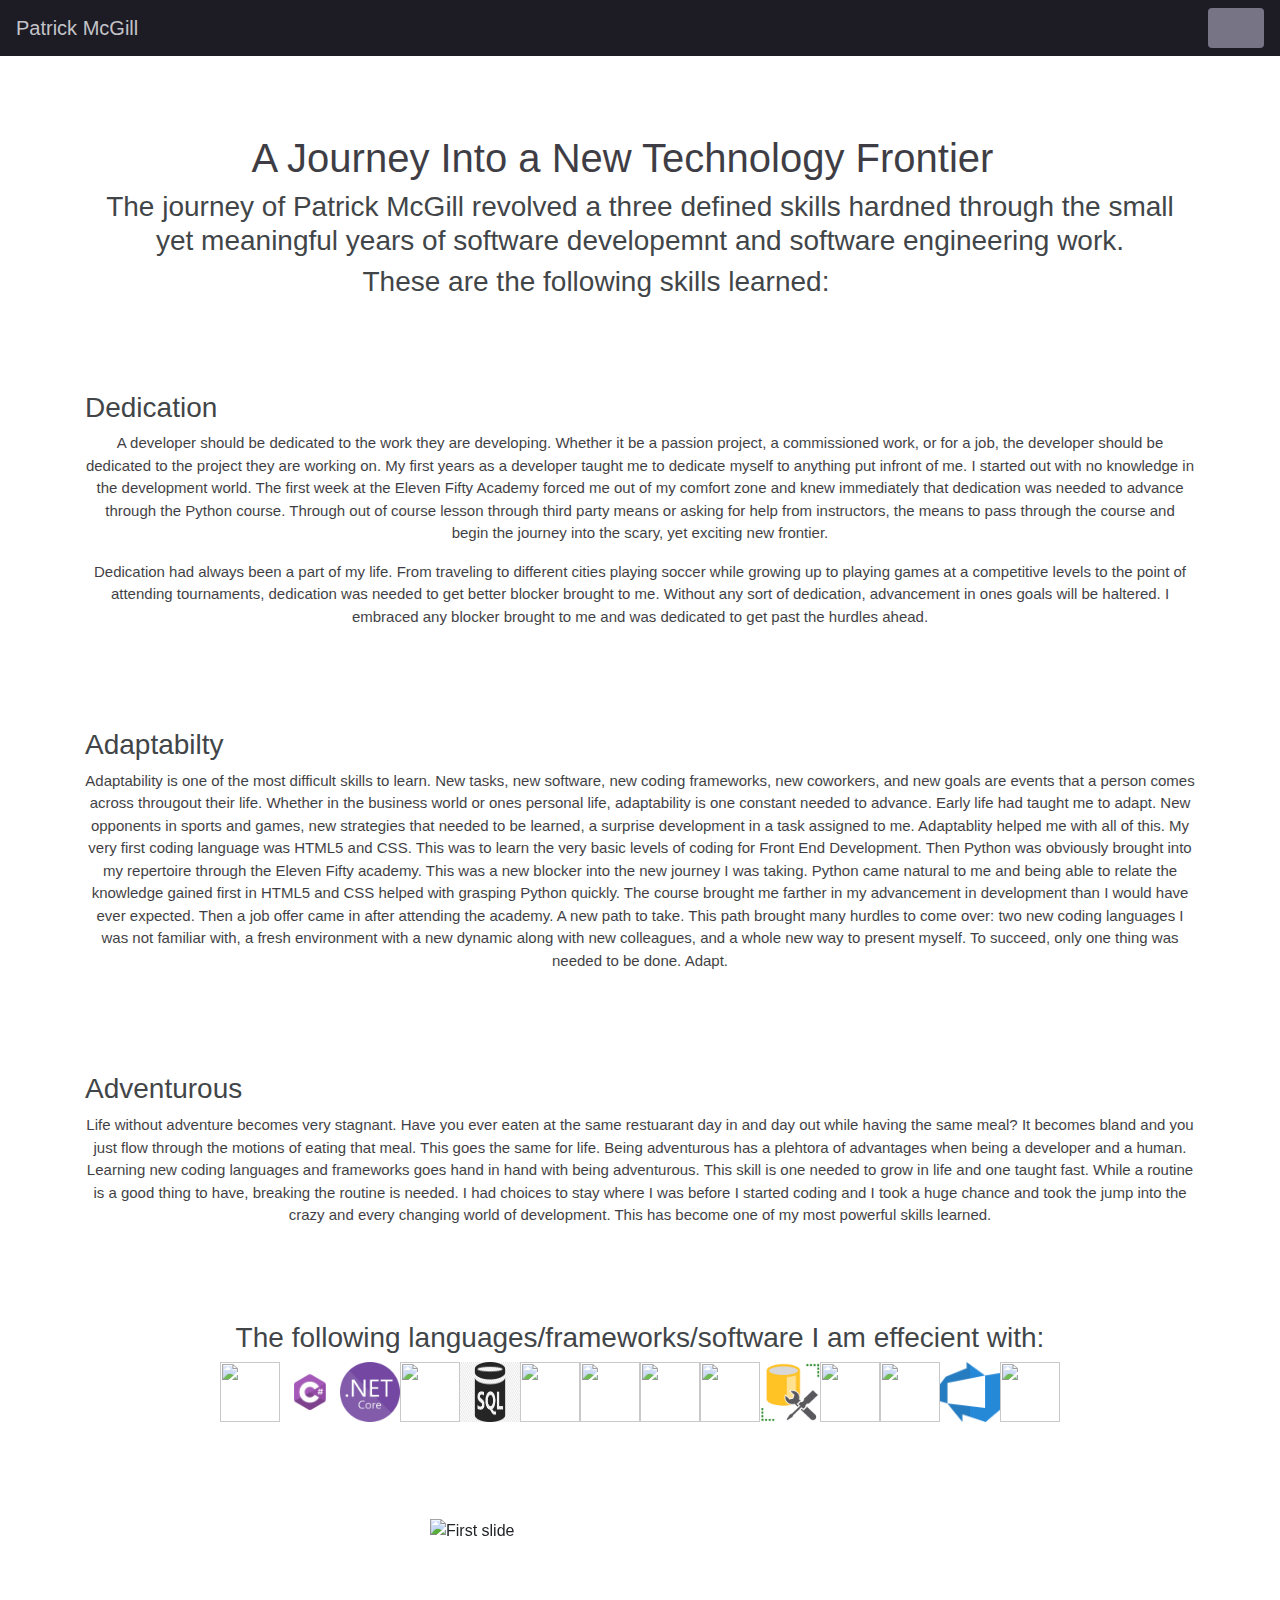
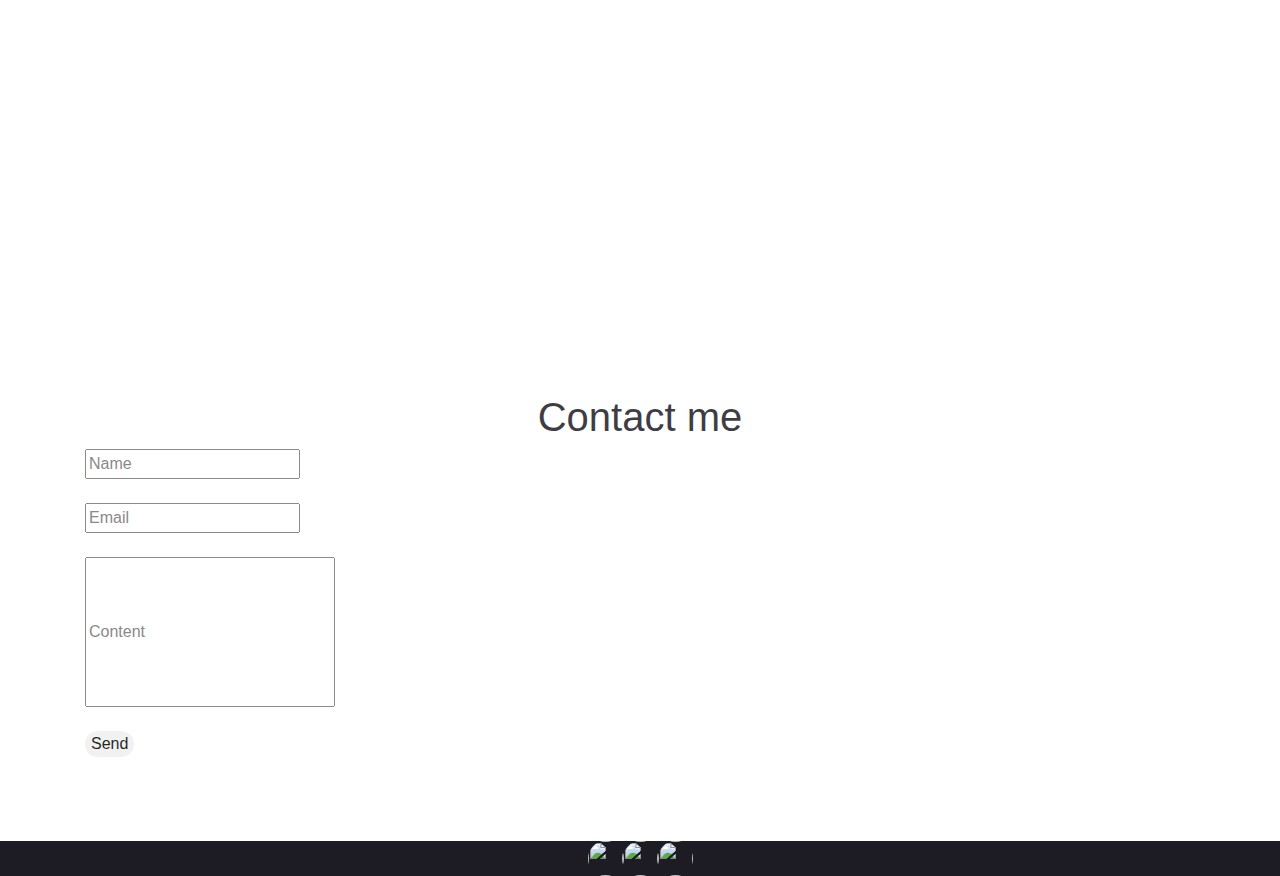
==== commit fa1ffc81: "removed border radius" ====
--- a/index.html
+++ b/index.html
@@ -174,7 +174,7 @@
               </ol>
               <div class="carousel-inner">
                 <div class="carousel-item active">
-                  <img class="d-block" src="assets/tetris.png" alt="First slide" style="height:450px; width: 450px; border-radius:25px;">
+                  <img class="d-block" src="assets/tetris.png" alt="First slide" style="height:450px; width: 450px;">
                   <div class="carousel-caption">
                     <div class="row">
                       <div class="col-sm-8">
@@ -185,7 +185,7 @@
                   </div>
                 </div>
                 <div class="carousel-item">
-                  <img class="d-block" src="assets/northview.jpg" alt="Third slide" style="height: 450px; width: 450px; border-radius:25px;">
+                  <img class="d-block" src="assets/northview.jpg" alt="Third slide" style="height: 450px; width: 450px;">
                   <div class="carousel-caption">
                     <div class="row">
                       <div class="col-sm-8">
@@ -196,7 +196,7 @@
                   </div>
                 </div>
                 <div class="carousel-item">
-                  <img class="d-block" src="assets/Screenshot from 2019-04-25 12-57-20.png" alt="Third slide" style="height: 450px; width: 450px; border-radius:25px;">
+                  <img class="d-block" src="assets/Screenshot from 2019-04-25 12-57-20.png" alt="Third slide" style="height: 450px; width: 450px;">
                   <div class="carousel-caption">
                     <div class="row">
                       <div class="col-sm-8">
--- a/style.css
+++ b/style.css
@@ -34,48 +34,48 @@
     text-align:center;
 }
 
-#linkedin{
+#linkedin {
     height: 35px;
     width: 35px;
     border-radius: 90px;
 }
-#git{
+#git {
     height: 60px;
     width: 60px;
 }
-#bootstrap{
+#bootstrap {
     height: 60px;
     width: 60px;
 }
-#azure{
+#azure {
     height: 60px;
     width: 60px;
 }
-#sql{
+#sql {
     height: 60px;
     width: 60px;
 }
-#ssms{
+#ssms {
     height: 60px;
     width: 60px;
 }
-#cSharp{
+#cSharp {
     height: 60px;
     width: 60px;
 }
-#net{
+#net {
     height: 60px;
     width: 60px;
 }
-#html{
+#html {
     height: 60px;
     width: 60px;
 }
-#python{
+#python {
     height: 60px;
     width: 60px;
 }
-#vscode{
+#vscode {
     height: 60px;
     width: 60px;
 }
@@ -84,10 +84,6 @@
     width: 60px;
 }
 #django {
-    height: 60px;
-    width: 60px;
-}
-#ubuntu {
     height: 60px;
     width: 60px;
 }
